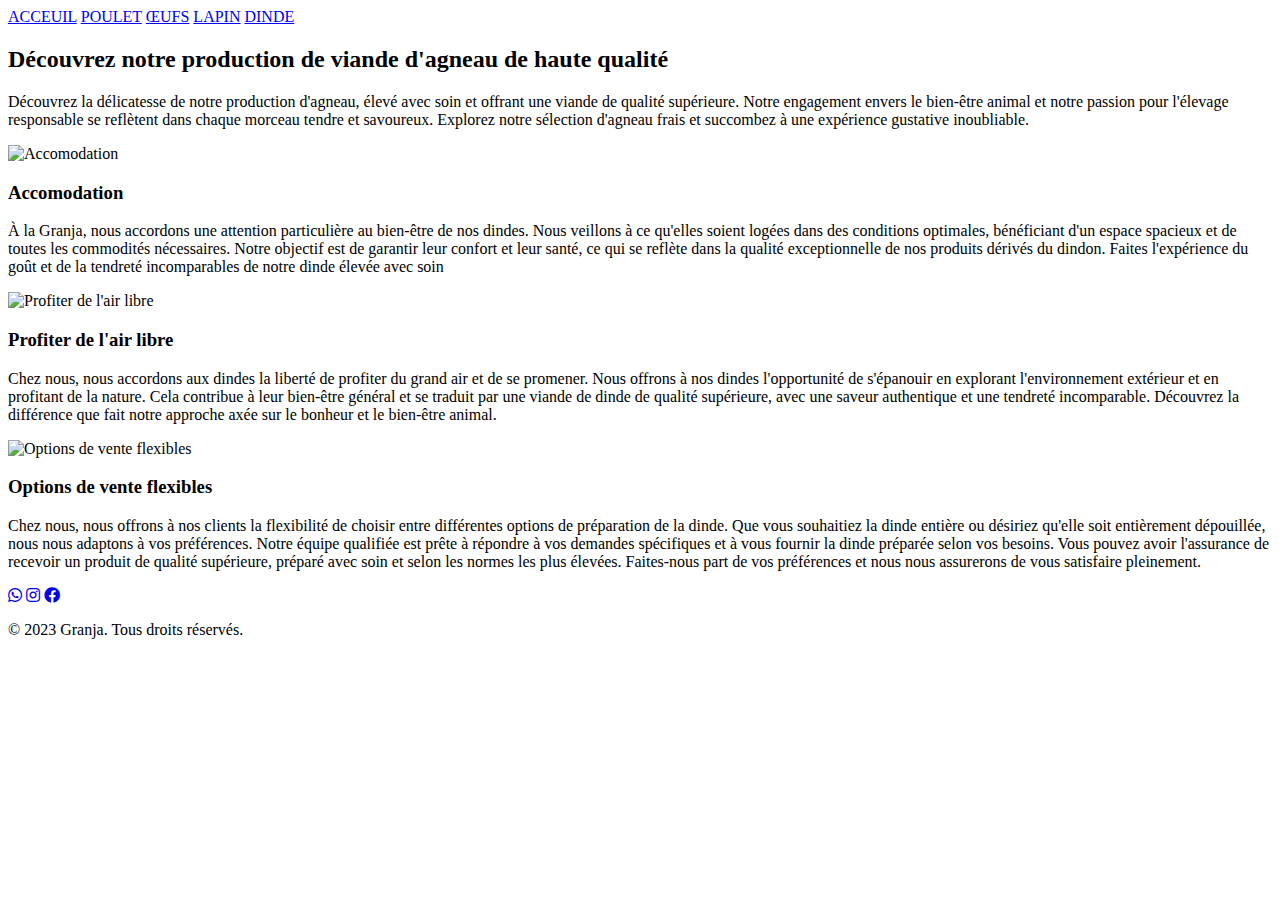
==== pages/Chèvre.html @ b69672a2 "Primeira subida" ====
<!DOCTYPE html>
<html lang="fr">

<head>
    <meta charset="UTF-8">
    <title>Ares do Campo - Galinhas</title>
    <meta name="viewport" content="width=device-width, initial-scale=1.0">
    <link rel="stylesheet" href="https://cdnjs.cloudflare.com/ajax/libs/font-awesome/5.15.3/css/all.min.css">
    <link rel="stylesheet" href="src/Poulet.css">

</head>

<body>
    <nav class="menu">
        <a href="index.html">ACCEUIL</a>
        <a href="pages/Poulet.html">POULET</a>
        <a href="pages/Œufs.html">ŒUFS</a>
        <a href="pages/Lapin.html">LAPIN</a>
        <a href="pages/Dinde.html">DINDE</a>
        <!-- <a href="Chèvre.html">Chèvre</a> -->
        <!-- <a href="Agro.html">Agro</a> -->
    </nav>
    <h2 class="center-text">Découvrez notre production de viande d'agneau de haute qualité</h2>
    <div class="center-container">
        <p class="centered-paragraph">Découvrez la délicatesse de notre production d'agneau, 
            élevé avec soin et offrant une viande de qualité supérieure. Notre engagement envers 
            le bien-être animal et notre passion pour l'élevage responsable se reflètent dans chaque 
            morceau tendre et savoureux. Explorez notre sélection d'agneau frais et succombez à une 
            expérience gustative inoubliable.</p>
    </div>

    <div class="container">
        <div class="image-gallery">
            <div class="image-card">
                <img src="Dinde2.jpg" alt="Accomodation">
                <div class="image-details">
                    <h3>Accomodation</h3>
                    <p>À la Granja, nous accordons une attention particulière au bien-être de nos dindes. 
                        Nous veillons à ce qu'elles soient logées dans des conditions optimales, 
                        bénéficiant d'un espace spacieux et de toutes les commodités nécessaires. 
                        Notre objectif est de garantir leur confort et leur santé, ce qui se reflète 
                        dans la qualité exceptionnelle de nos produits dérivés du dindon. Faites 
                        l'expérience du goût et de la tendreté incomparables de notre dinde élevée 
                        avec soin
                    </p>
                </div>
            </div>
            <div class="image-card">
                <img src="Dinde1.jpg" alt="Profiter de l'air libre">
                <div class="image-details">
                    <h3>Profiter de l'air libre</h3>
                    <p>Chez nous, nous accordons aux dindes la liberté de profiter du grand air et de se 
                        promener. Nous offrons à nos dindes l'opportunité de s'épanouir en explorant 
                        l'environnement extérieur et en profitant de la nature. Cela contribue à 
                        leur bien-être général et se traduit par une viande de dinde de qualité supérieure,
                        avec une saveur authentique et une tendreté incomparable. Découvrez la différence 
                        que fait notre approche axée sur le bonheur et le bien-être animal.
                    </p>
                </div>
            </div>
            <div class="image-card">
                <img src="Dinde.jpg" alt="Options de vente flexibles">
                <div class="image-details">
                    <h3>Options de vente flexibles</h3>
                    <p>Chez nous, nous offrons à nos clients la flexibilité de choisir entre différentes 
                        options de préparation de la dinde. Que vous souhaitiez la dinde entière ou 
                        désiriez qu'elle soit entièrement dépouillée, nous nous adaptons à vos préférences.
                        Notre équipe qualifiée est prête à répondre à vos demandes spécifiques et à vous 
                        fournir la dinde préparée selon vos besoins. Vous pouvez avoir l'assurance de 
                        recevoir un produit de qualité supérieure, préparé avec soin et selon les normes 
                        les plus élevées. Faites-nous part de vos préférences et nous nous assurerons de 
                        vous satisfaire pleinement.
                    </p>
                </div>
            </div>
            <!--<div class="image-card">
                <img src="poulet3.jpg" alt="Alimentation">
                <div class="image-details">
                    <h3>Bonne Alimentation</h3>
                    <p>Nos poules sont nourries avec une alimentation spécialement conçue pour leur
                        fournir tous les nutriments essentiels. Notre ração est soigneusement formulée
                        pour répondre à leurs besoins nutritionnels, garantissant ainsi leur santé et
                        leur bien-être. Nous veillons à ce que nos poules aient accès à une alimentation de qualité,
                        ce qui se traduit par des œufs de haute qualité et délicieux.</p>
                </div>
            </div>
            <div class="image-card">
                <img src="poulet4.jpg" alt="Nos Poulets de chair">
                <div class="image-details">
                    <h3>Nos Poulets de chair</h3>
                    <p>Nous travaillons également avec des poulets de chair de qualité supérieure.
                        Nos poulets de chair sont élevés avec soin, dans des conditions optimales,
                        afin de garantir leur croissance saine et leur qualité exceptionnelle. Nous nous
                        engageons à fournir des produits avicoles de premier choix, répondant aux normes
                        les plus strictes en matière de qualité et de bien-être animal.</p>
                </div>
            </div>
            <div class="image-card">
                <img src="poulet6.jpg" alt="poulets traditionnels">
                <div class="image-details">
                    <h3>Nos Poulets traditionnels</h3>
                    <p>Nous sommes fiers de travailler avec des poulets traditionnels de haute qualité.
                        Nos poulets traditionnels sont élevés selon des méthodes traditionnelles, en leur
                        permettant de grandir naturellement et de développer leur saveur authentique. Nous attachons
                        une grande importance à la qualité de nos produits et nous nous engageons à vous fournir des
                        poulets de première qualité, élevés avec soin et dans le respect des normes de bien-être animal.
                    </p>
                </div>
            </div> -->
        </div>
    </div>

    <!-- <h2 class="center-text">Les dérivés de poulet que nous fournissons</h2>
    <div class="center-container">
        <p class="centered-paragraph">Découvrez notre gamme de dérivés de poulet,
            allant des délicieuses saucisses de poulet aux savoureux nuggets et aux tendres
            ailes de poulet. Chacun de nos dérivés de poulet est préparé avec soin. Nous nous engageons
            à fournir des produits dérivés de poulet de grande qualité pour satisfaire tous les
            amateurs de poulet.</p>
    </div>

    <div class="container">
        <div class="image-gallery">
            <div class="image-card">
                <img src="pouletcomplet.jpg" alt="Les Poussins">
                <div class="image-details">
                    <h3>Poulet Entier</h3>
                    <p>Le poulet entier est une option polyvalente et savoureuse. Chaque partie du poulet, 
                        y compris le blanc, la cuisse, l'aile et le pilon, offre une combinaison unique de 
                        saveurs et de textures. Il peut être préparé de différentes manières, comme rôti au four, 
                        braisé, grillé ou même utilisé comme base pour préparer des bouillons ou des soupes délicieuses..</p>
                </div>
            </div>
            <div class="image-card">
                <img src="cuissedepoulet.jpg" alt="La cuisse de poulet">
                <div class="image-details">
                    <h3>La cuisse de poulet</h3>
                    <p>La cuisse de poulet est une partie plus juteuse et charnue du poulet, adaptée aux rôtis, aux mijotés et aux fritures.</p>
                </div>
            </div>
            <div class="image-card">
                <img src="coxas.jpg" alt="La cuisse de poulet">
                <div class="image-details">
                    <h3>Nos Poules Pondeuses</h3>
                    <p> Le blanc de poulet est l'une des parties les plus populaires et maigres du poulet, 
                        souvent utilisé pour les 
                        grillades, les rôtis et les préparations saines.</p>
                </div>
            </div>
        </div>
    </div> -->
    <footer>
        <a href="#" class="social-icon whatsapp"><i class="fab fa-whatsapp"></i></a>
        <a href="#" class="social-icon instagram"><i class="fab fa-instagram"></i></a>
        <a href="#" class="social-icon facebook"><i class="fab fa-facebook"></i></a>
        <p>© 2023 Granja. Tous droits réservés.</p>
    </footer>
</body>

</html>
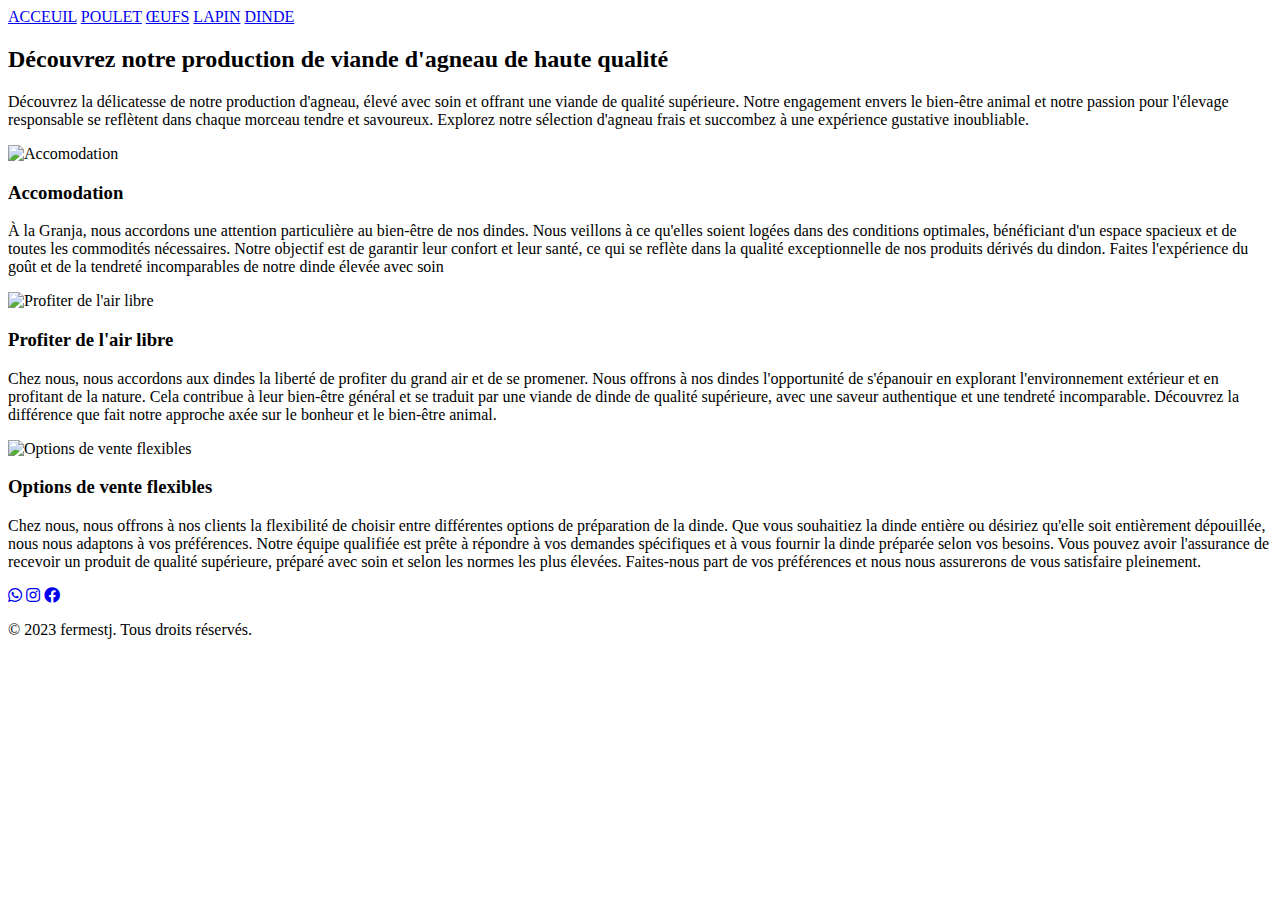
==== commit d30ee06b: "Update Chèvre.html" ====
--- a/pages/Chèvre.html
+++ b/pages/Chèvre.html
@@ -153,8 +153,8 @@
         <a href="#" class="social-icon whatsapp"><i class="fab fa-whatsapp"></i></a>
         <a href="#" class="social-icon instagram"><i class="fab fa-instagram"></i></a>
         <a href="#" class="social-icon facebook"><i class="fab fa-facebook"></i></a>
-        <p>© 2023 Granja. Tous droits réservés.</p>
+        <p>© 2023 fermestj. Tous droits réservés.</p>
     </footer>
 </body>
 
-</html>+</html>
